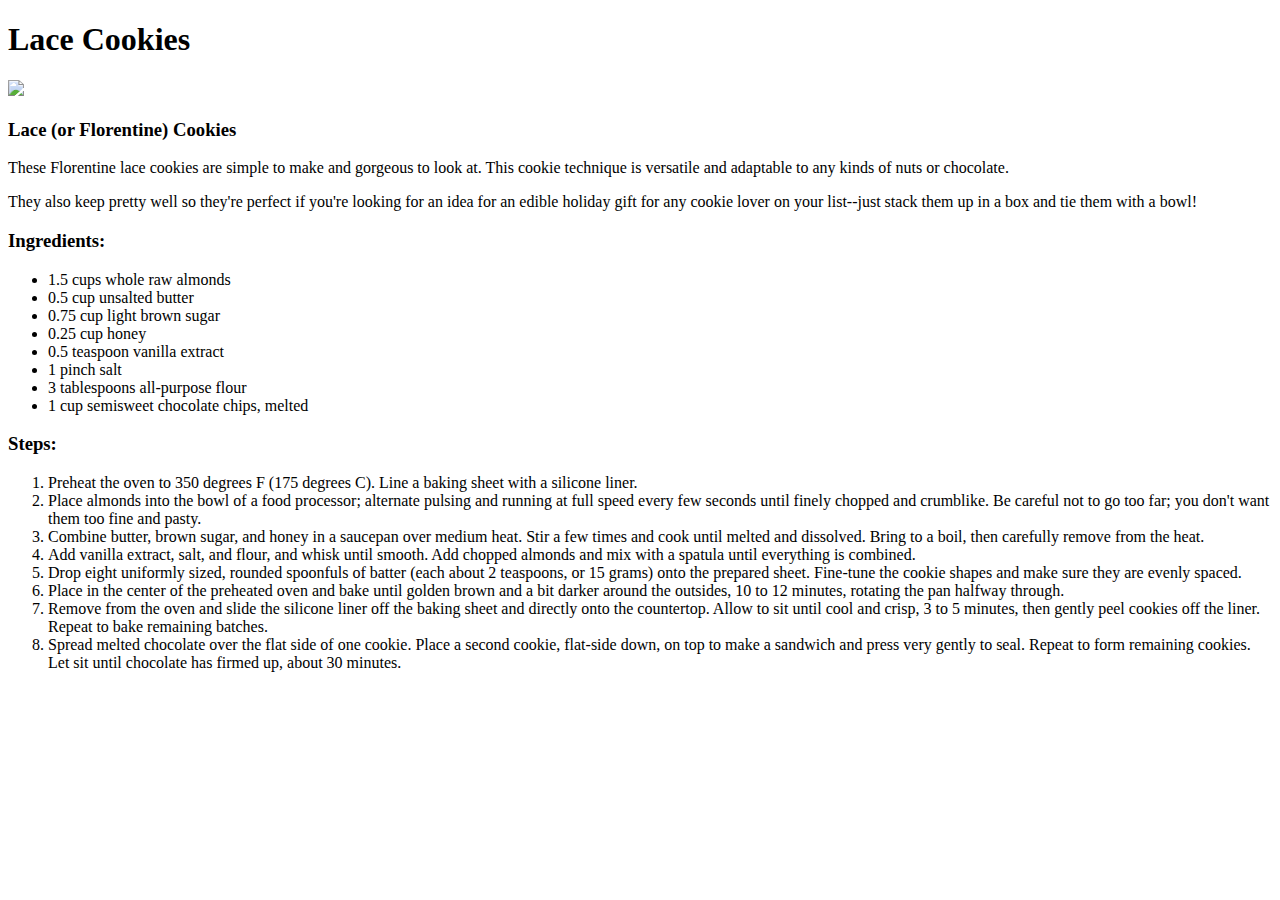
==== recipes/cookies.html @ 418eff2b "changed first recipe to cookies" ====
<!DOCTYPE html>
<html lang="en">
    <head>

    </head>
    <body>
        <h1>Lace Cookies</h1>
        <img src="https://imagesvc.meredithcorp.io/v3/mm/image?url=https%3A%2F%2Fimages.media-allrecipes.com%2Fuserphotos%2F8863282.jpg&w=1200&h=678&c=sc&poi=face&q=60">
        <h3>Lace (or Florentine) Cookies</h3>
        <p>These Florentine lace cookies are simple to make and gorgeous to look at. This cookie technique is versatile and adaptable to any kinds of nuts or chocolate.</p>
        <p>They also keep pretty well so they're perfect if you're looking for an idea for an edible holiday gift for any cookie lover on your list--just stack them up in a box and tie them with a bowl!</p>
        <h3>Ingredients:</h3>
        <ul>
            <li>1.5 cups whole raw almonds</li>
            <li>0.5 cup unsalted butter</li>
            <li>0.75 cup light brown sugar</li>
            <li>0.25 cup honey</li>
            <li>0.5 teaspoon vanilla extract</li>
            <li>1 pinch salt</li>
            <li>3 tablespoons all-purpose flour</li>
            <li>1 cup semisweet chocolate chips, melted</li>
        </ul>
        <h3>Steps:</h3>
        <ol>
            <li>Preheat the oven to 350 degrees F (175 degrees C). Line a baking sheet with a silicone liner.</li>
            <li>Place almonds into the bowl of a food processor; alternate pulsing and running at full speed every few seconds until finely chopped and crumblike. Be careful not to go too far; you don't want them too fine and pasty.</li>
            <li>Combine butter, brown sugar, and honey in a saucepan over medium heat. Stir a few times and cook until melted and dissolved. Bring to a boil, then carefully remove from the heat.</li>
            <li>Add vanilla extract, salt, and flour, and whisk until smooth. Add chopped almonds and mix with a spatula until everything is combined.</li>
            <li>Drop eight uniformly sized, rounded spoonfuls of batter (each about 2 teaspoons, or 15 grams) onto the prepared sheet. Fine-tune the cookie shapes and make sure they are evenly spaced.</li>
            <li>Place in the center of the preheated oven and bake until golden brown and a bit darker around the outsides, 10 to 12 minutes, rotating the pan halfway through.</li>
            <li>Remove from the oven and slide the silicone liner off the baking sheet and directly onto the countertop. Allow to sit until cool and crisp, 3 to 5 minutes, then gently peel cookies off the liner. Repeat to bake remaining batches.</li>
            <li>Spread melted chocolate over the flat side of one cookie. Place a second cookie, flat-side down, on top to make a sandwich and press very gently to seal. Repeat to form remaining cookies. Let sit until chocolate has firmed up, about 30 minutes.</li>
        </ol>
    </body>
</html>
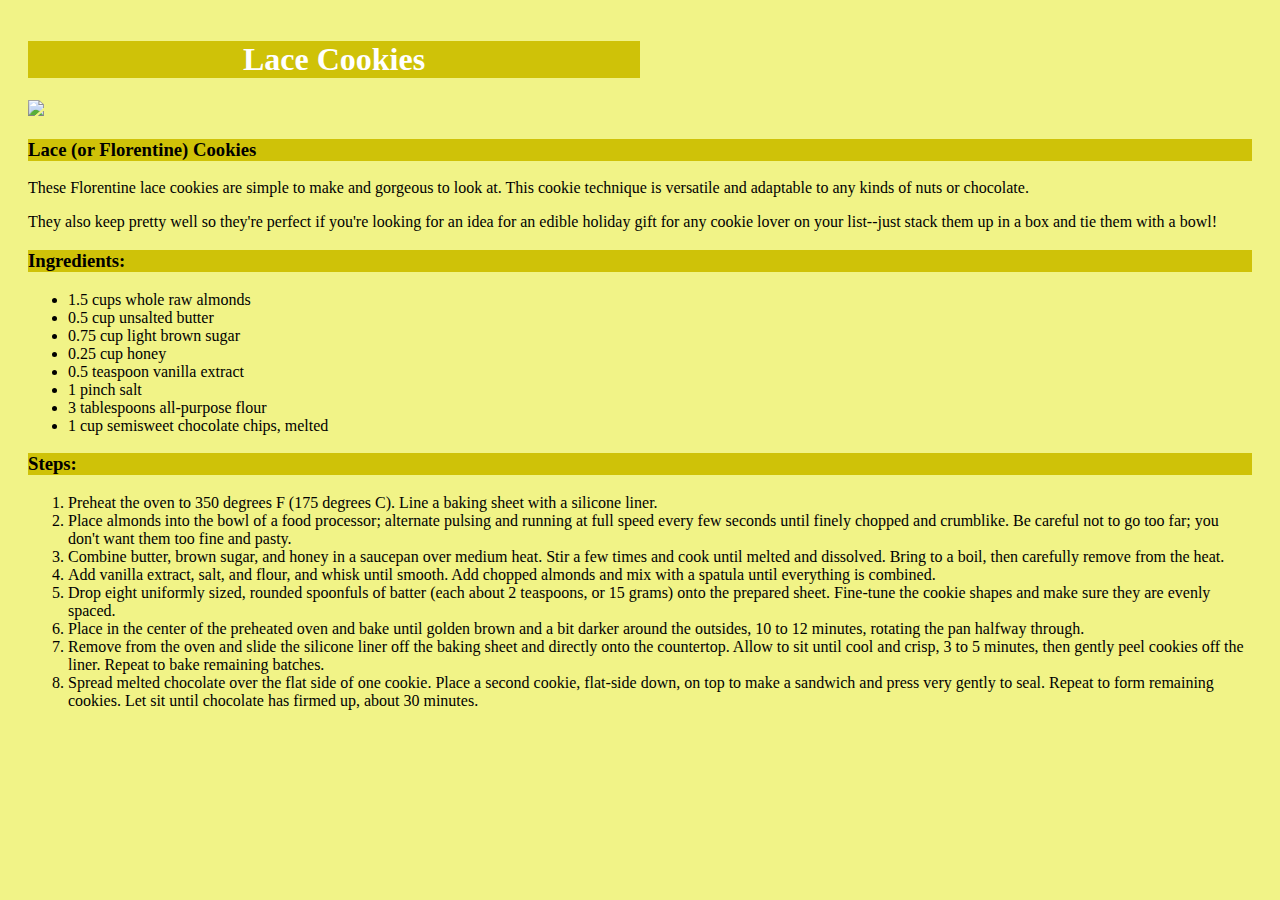
==== commit 9a80d158: "added stylesheet" ====
--- a/recipes/cookies.html
+++ b/recipes/cookies.html
@@ -1,7 +1,8 @@
 <!DOCTYPE html>
-<html lang="en">
+<html id="yellow" lang="en">
     <head>
-
+        <link rel="stylesheet" href="../styles.css">
+        <title>Lace Cookies</title>
     </head>
     <body>
         <h1>Lace Cookies</h1>
--- a/styles.css
+++ b/styles.css
@@ -0,0 +1,50 @@
+html
+{
+    background-color: rgb(135, 239, 243);
+    font-family: "Helvetica", "Times New Roman" sans-serif;
+    padding: 20px;
+}
+
+h1
+{
+    background-color: rgb(21, 173, 179);
+    text-align: center;
+    width: 50%;
+    color: white;
+}
+
+img
+{
+    width: 50%;
+}
+
+html#pink
+{
+    background-color: rgb(239, 135, 243);
+}
+
+#pink h1, #pink h3
+{
+    padding: 5px;
+    background-color: rgb(179, 21, 171);
+}
+
+html#yellow
+{
+    background-color: rgb(241, 243, 135);
+}
+
+#yellow h1, #yellow h3
+{
+    background-color: rgb(207, 194, 8);
+}
+
+html#green
+{
+    background-color: rgb(178, 243, 135);
+}
+
+#green h1, #green h3
+{
+    background-color: rgb(92, 179, 21);
+}